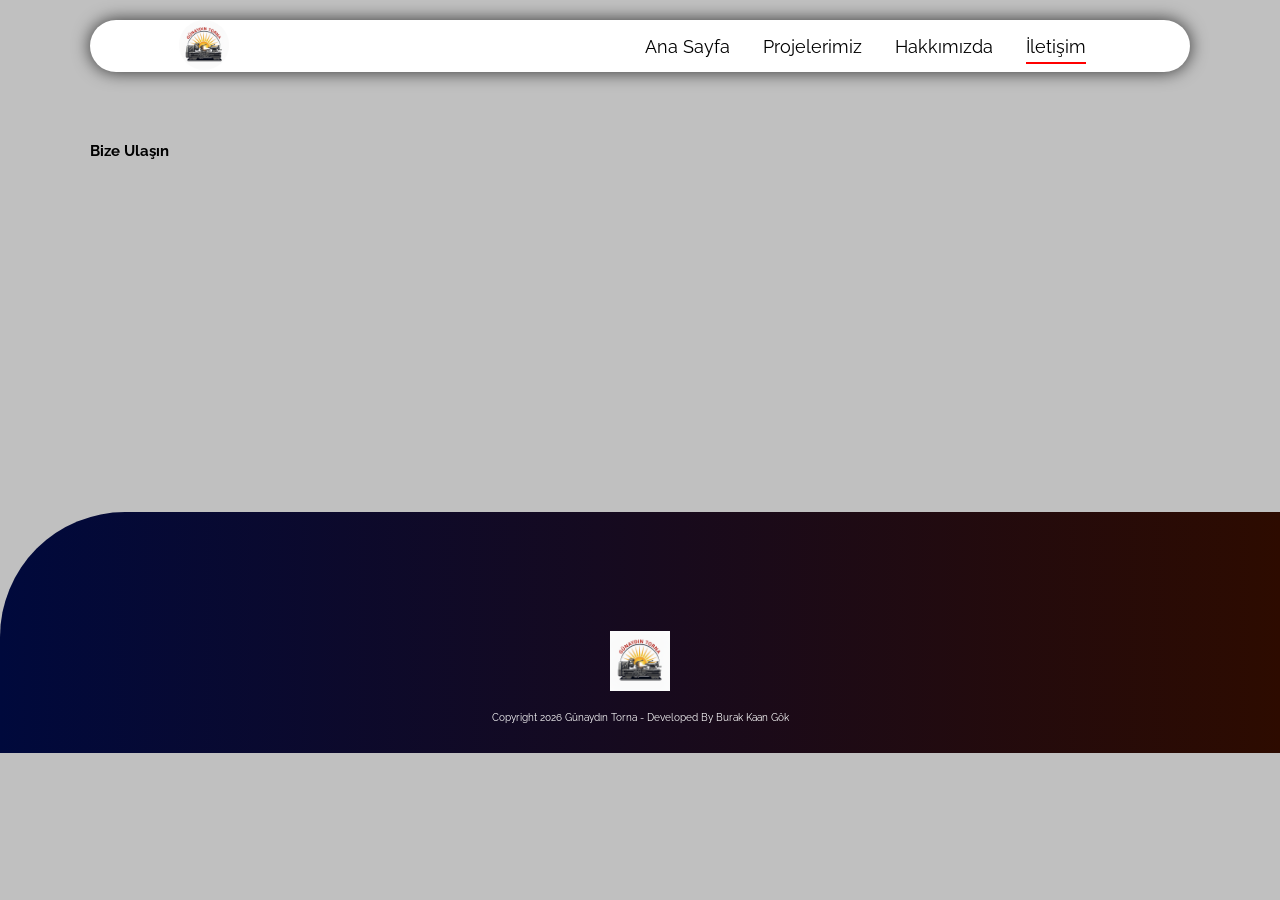
==== contact.html @ 561d941e "Add files via upload" ====
<!doctype html>
<html lang="en">
  <head>
    <meta charset="UTF-8" />
    <meta name="viewport" content="width=device-width, initial-scale=1.0" />
    <title>Günaydın Torna</title>
    <link rel="stylesheet" href="style.css" />
    <!-- Font Awesome CDN (Hamburger ikonu için) -->
    <link
      rel="stylesheet"
      href="https://cdnjs.cloudflare.com/ajax/libs/font-awesome/6.0.0-beta3/css/all.min.css"
    />
  </head>
  <body>
    <header class="header">
      <a href="#" class="logo">
        <img src="imgs/logo.png" alt="logo" />
      </a>
      <nav class="navbar">
        <a href="index.html">Ana Sayfa</a>
        <a href="projects.html">Projelerimiz</a>
        <a href="#">Hakkımızda</a>
        <a href="contact.html" class="active">İletişim</a>
      </nav>
      <div id="menu-btn" class="fas fa-bars"></div>
    </header>
    <section class="contact">
      <h1>Bize Ulaşın</h1>
      <div class="row">
        <iframe
          src="https://www.google.com/maps/embed?pb=!1m14!1m12!1m3!1d196.97529539529575!2d34.57358878130448!3d37.82272653303354!2m3!1f0!2f0!3f0!3m2!1i1024!2i768!4f13.1!5e0!3m2!1str!2str!4v1764296745310!5m2!1str!2str"
          width="300"
          height="300"
          style="border: 0"
          allowfullscreen=""
          loading="lazy"
          referrerpolicy="no-referrer-when-downgrade"
        ></iframe>
      </div>
    </section>
    <footer>
      <div class="footer-content">
        <div class="col footer-logo"><img src="/imgs/logo.png" alt="" /></div>
      </div>
      <div>
        <p>copyright 2026 Günaydın Torna - Developed By Burak Kaan Gök</p>
      </div>
    </footer>
    <script src="script.js"></script>
  </body>
</html>
---- style.css ----
@import url("https://fonts.googleapis.com/css2?family=Raleway:wght@300;400;700;900&display=swap");
:root {
  --primary-color: #072883; /* Ana Mavi renk */
  --secondary-color: #123e1b; /* Ana Yeşil renk */
  --black-color: #000000;
  --white-color: #ffffff;
  --light-bg: #f0f0f0;
}
* {
  font-family: "Raleway", sans-serif;
  margin: 0;
  padding: 0;
  box-sizing: border-box;
  outline: none;
  border: none;
  text-decoration: none;
  text-transform: capitalize; /* Tüm geçişleri yavaşlattık */
  transition: all 0.3s ease; /* bunu videoda kullanacaksın */
}
html {
  font-size: 62.5%;
  overflow-x: hidden;
  scroll-padding-top: 9rem;
  scroll-behavior: smooth;
}
body {
  background: silver;
}
section {
  padding: 5rem 7%;
}
.logo img {
  height: 5rem;
  border-radius: 30rem;
} /* !header start */
.header {
  background-color: white;
  display: flex;
  align-items: center;
  justify-content: space-between;
  padding: 0 7%;
  margin: 2rem 7%;
  border-radius: 30rem;
  box-shadow: 0px 0px 17px rgba(0, 0, 0, 0.75); /* navbarın sayfayı sürüklesek bile aşağıya doğru inmesini sağlar */
  position: sticky;
  top: 0; /* navbarın öncelikli olarak görünmesini sağlar */
  z-index: 1000;
}
.header .navbar a {
  margin: 0 1.5rem;
  font-size: 1.8rem;
  color: black;
  border-bottom: 0.2rem solid transparent;
}
.header .navbar .active,
.header .navbar a:hover {
  border-color: red;
  padding-bottom: 0.5rem;
}
#menu-btn {
  font-size: 2.5rem;
  color: var(--primary-color);
  cursor: pointer;
  display: none; /* Büyük ekranda gizli */
} /* !header end */ /* !home start */
.home {
  min-height: 100vh; /* Arka planı tam ekran yapmak için min-height'ı 100vh'ye çıkarmanız iyi olur. */ /* min-width: 100%; */
  position: relative; /* İçindeki videoyu konumlandırmak için gereklidir */
  overflow: hidden; /* Video konteyner dışına taşarsa gizler */ /* background: url(./imgs/fixed_video.mp4); */
  background-size: cover;
  background-position: center;
  margin-top: -14.31rem;
  display: flex;
  align-items: center;
}
.home-video {
  position: absolute; /* .home div'ine göre konumlanır */
  top: 0;
  left: 0;
  width: 100%;
  height: 100%;
  object-position: center;
  z-index: -1; /* Videoyu diğer içeriğin arkasına gönderir */
  object-fit: cover; /* düzenlenebilir */
}
.home .content {
  max-width: 60rem;
  margin-left: 10%;
  z-index: 1;
  text-align: left;
}
.home .content h3 {
  font-size: 7rem;
  color: white;
  text-shadow: 3px 3px 6px rgba(0, 0, 0, 0.8);
  margin-bottom: 1.5rem;
  font-weight: 900;
}
.home .content p {
  font-size: 2.5rem;
  font-weight: 400;
  line-height: 1.8;
  padding: 1rem 0;
  color: #c9c9c9;
  text-shadow: 2px 2px 4px rgba(0, 0, 0, 0.6);
  margin-bottom: 2rem;
}
.home .content .btn {
  display: inline-block;
  padding: 1.2rem 3rem;
  font-size: 1.8rem;
  color: var(--white-color);
  background: var(--primary-color);
  border-radius: 0.5rem;
  box-shadow: 0 0 10px rgba(0, 0, 0, 0.5);
  font-weight: 600;
  text-transform: none;
  transition: background 0.3s ease;
}
.home .content .btn:hover {
  background: red;
  letter-spacing: 0.1rem;
} /* service section */
.service-section {
  /* display: block varsayılan değerdir ancak emin olmak için belirtilebilir */ /* font-size: 7rem; */ /* display: block; */ /* position: relative; */ /* overflow: hidden; */
  padding: 8rem 0; /* İçindeki .service-box'ları yatayda (sayfanın merkezine) hizalar */ /* text-align: center; */
  background-color: silver;
}
.service-section h3 {
  font-size: 4rem;
  color: black;
  margin-bottom: 3rem;
  text-align: center;
  margin-bottom: 5rem;
  font-weight: 700; /* text-transform: uppercase; */
}
.combined-service {
  display: flex;
  flex-direction: row;
  flex-wrap: wrap;
  align-items: stretch;
  justify-content: center;
  max-width: 1100px;
  margin: 60px auto;
  background-color: white;
  border-radius: 12px;
  border: 3px solid var(--primary-color);
  box-shadow: 0 12px 30px rgba(0, 0, 0, 0.4);
  overflow: hidden; /* Animasyon Başlangıç Ayarları */
  opacity: 0;
  transform: translateX(-100%); /* Varsayılan: Soldan gelmek için solda gizli */
  transition: all 1s cubic-bezier(0.25, 0.46, 0.45, 0.94); /* Yumuşak ve profesyonel bir geçiş */
} /* TERS SIRA (Sağdan Gelenler) Animasyon Başlangıcı */
.combined-service.reverse {
  flex-direction: row-reverse;
  transform: translateX(100%); /* Sağdan gelmek için sağda gizli */
} /* GÖRÜNÜR DURUM */
.combined-service.show {
  transform: translateX(0); /* Normal pozisyonuna geri döner */
  opacity: 1; /* Görünür hale gelir */
} /* --- İÇ KUTU STİLLERİ --- */ /* Açıklama Kutusu Stili */
.service-description-box {
  flex: 1 1 50%;
  display: flex;
  align-items: center;
  padding: 30px;
  min-height: 350px;
  background-color: #f8f8f8;
  text-align: left;
}
.service-description-box p {
  font-size: 1.8rem;
  line-height: 1.7;
  color: #333;
  text-transform: none;
  font-weight: 400;
}
.service-description-box p strong {
  color: var(--primary-color);
  font-size: 2rem;
  display: block;
  margin-bottom: 0.5rem;
} /* 2. Servis Kutuları (.service-box) Ayarları */
.service-box {
  flex: 1 1 50%;
  position: relative;
  overflow: hidden;
  height: 350px;
  margin: 0;
}
.service-box img {
  width: 100%;
  height: 100%; /* İstenen gereksinim: Width/Height ne olursa olsun fotoların tam görünmesi */ /* object-fit: cover, en boy oranını koruyarak kutuyu tamamen doldurur (kırpma olabilir) */ /* object-fit: contain, tüm resmi gösterir, ancak boşluk kalabilir. */ /* Kullanıcının orijinal kodu 'contain' içerdiği için ve "tam görünmesini sağla" talebi, cover (bütün kutuyu kapla) veya contain (bütün resmi göster) arasında bir seçim gerektirir. Burada en iyi görünüm için genellikle **cover** kullanılır. */
  object-fit: cover;
  display: block;
} /* .service-box:nth-of-type(even) { transform: translateX(-400%); } */
.combined-service.reverse .service-box {
  order: 1;
}
.service-box.show {
  transform: translateX(0);
}
.service-text-overlay {
  /* Konumlandırma: Kapsayıcısı olan .service-box'a göre ayarlanır (ÇOK ÖNEMLİ) */
  position: absolute;
  top: 0;
  left: 0;
  width: 100%;
  height: 100%;
  display: flex;
  justify-content: center;
  align-items: center;
  color: var(--white-color);
  font-size: 2.8rem;
  font-weight: 700;
  text-align: center;
  text-transform: uppercase;
  background-color: rgba(0, 0, 0, 0.6);
  text-shadow: 2px 2px 4px #000;
  transition: background-color 0.3s ease;
} /* service section */ /* !home end */
.service-box:hover .service-text-overlay {
  background-color: rgba(0, 0, 0, 0.3);
} /* --- Responsive Tasarım (Medya Sorguları) --- */
@media (max-width: 900px) {
  #menu-btn {
    display: inline-block;
  }
  .header .navbar {
    display: none;
  }
  .header {
    justify-content: space-between;
    padding: 1.5rem 5%;
    margin: 1rem 5%;
  }
}
@media (max-width: 768px) {
  html {
    font-size: 55%;
  } /* Mobil menü açılır kapanır görünüm */
  .combined-service,
  .combined-service.reverse {
    flex-direction: column !important;
    padding: 0;
    margin: 30px auto;
    max-width: 90%;

    /* Mobil: Animasyonu yukarıdan gelmeye çevirdik */
    transform: translateY(50px) !important;
    opacity: 0;
    transition: opacity 0.6s ease, transform 0.6s ease;
  }
  /* Mobil: Açıklama daima Görselin altında (order 2) kalır. */
  .combined-service > .service-description-box,
  .combined-service.reverse > .service-description-box {
    order: 2;
  }
  /* Mobil: Görsel daima Açıklamanın üstünde (order 1) kalır. */
  .combined-service > .service-box,
  .combined-service.reverse > .service-box {
    order: 1;
    height: 250px;
  }
  .header .navbar {
    display: block;
    position: absolute;
    top: 100%;
    left: 0;
    right: 0;
    background: var(--white-color);
    border-top: 0.1rem solid rgba(0, 0, 0, 0.1);
    clip-path: polygon(0 0, 100% 0, 100% 0, 0 0);
    transition: clip-path 0.4s ease;
    z-index: 999;
  }
  .header .navbar.active {
    clip-path: polygon(0 0, 100% 0, 100% 100%, 0% 100%);
  }
  .header .navbar a {
    display: block;
    margin: 0;
    padding: 1.5rem;
    font-size: 2rem;
    border-bottom: 0.1rem solid var(--light-bg);
    text-align: center;
  }
  .header .navbar a:hover {
    background: var(--light-bg);
  } /* Hizmet Kutuları Mobil Düzen */
  .combined-service {
    /* Mobil cihazlarda 'flex-direction: column' olarak ayarlanır */
    flex-direction: column;
    padding: 0;
    margin: 30px auto;
    max-width: 90%; /* Animasyonu yukarıdan gelmeye çevirdik */
    transform: translateY(50px) !important;
    opacity: 0;
    transition: opacity 0.6s ease, transform 0.6s ease;
  }
  .combined-service.show {
    transform: translateY(0) !important;
    opacity: 1;
  } /* *** DÜZENLEME BAŞLANGIÇ *** Bu bloktaki 'order' ve 'flex-direction: column' kurallarını siliyoruz. Bu sayede: 1. '.combined-service' (Normal): flex-direction: column (Resim üstte, Açıklama altta) 2. '.combined-service.reverse' (Ters): flex-direction: column-reverse (Açıklama üstte, Resim altta) Mobil cihazlarda alternatif düzen korunmuş olur. */
  .combined-service.reverse {
    flex-direction: column-reverse; /* Ters Sırada Açıklama üste, Resim alta gelir */
  }
  .service-box {
    height: 250px;
  } /* *** DÜZENLEME BİTİŞİ *** */
  .home .content {
    margin-left: 5%;
  }
  .home .content h3 {
    font-size: 5rem;
  }
}
@media (max-width: 500px) {
  html {
    font-size: 50%;
  }
  .home .content {
    text-align: center;
    margin: 0 auto;
  }
  .home .content h3 {
    font-size: 4rem;
  }
  .service-section {
    padding: 5rem 0;
  }
}
/* footer start */
footer {
  background: linear-gradient(to right, #00093c, #2d0b00);
  width: 100%;
  color: white;
  position: absolute;
  padding: 100px 0 30px;
  border-top-left-radius: 125px;
}
.footer-logo img {
  width: 60px;
  height: 60px;
}
.footer-content {
  display: flex; /* Flexbox'u etkinleştir */
  justify-content: center; /* İçindeki tüm sütunları/elementleri yatayda ortala */
  align-items: center; /* İçindeki tüm sütunları/elementleri dikeyde ortala */
  min-height: 100px; /* İçeriğin ortalanabilmesi için gerekli minimum yükseklik */
}
footer p {
  text-align: center;
}
/* footer end */
/* projects main start */
/* .project-container {
  margin-top: 100px;
} */

.container {
  display: flex;
  width: 90vw;
  margin: 0 auto;
}

.panel {
  background-size: cover;
  object-fit: fill;
  background-position: center;
  background-repeat: no-repeat;
  height: 80vh;
  border-radius: 50px;
  color: #fff;
  cursor: pointer;
  flex: 0.5;
  margin: 10px;
  position: relative;
  transition: all 700ms ease-in;
}

.panel.active {
  flex: 5;
}

/* @media (max-width: 480px) {
  .container {
    width: 100vw;
  }

  .panel:nth-of-type(4),
  .panel:nth-of-type(5) {
    display: none;
  }
} */
/* projects main end */
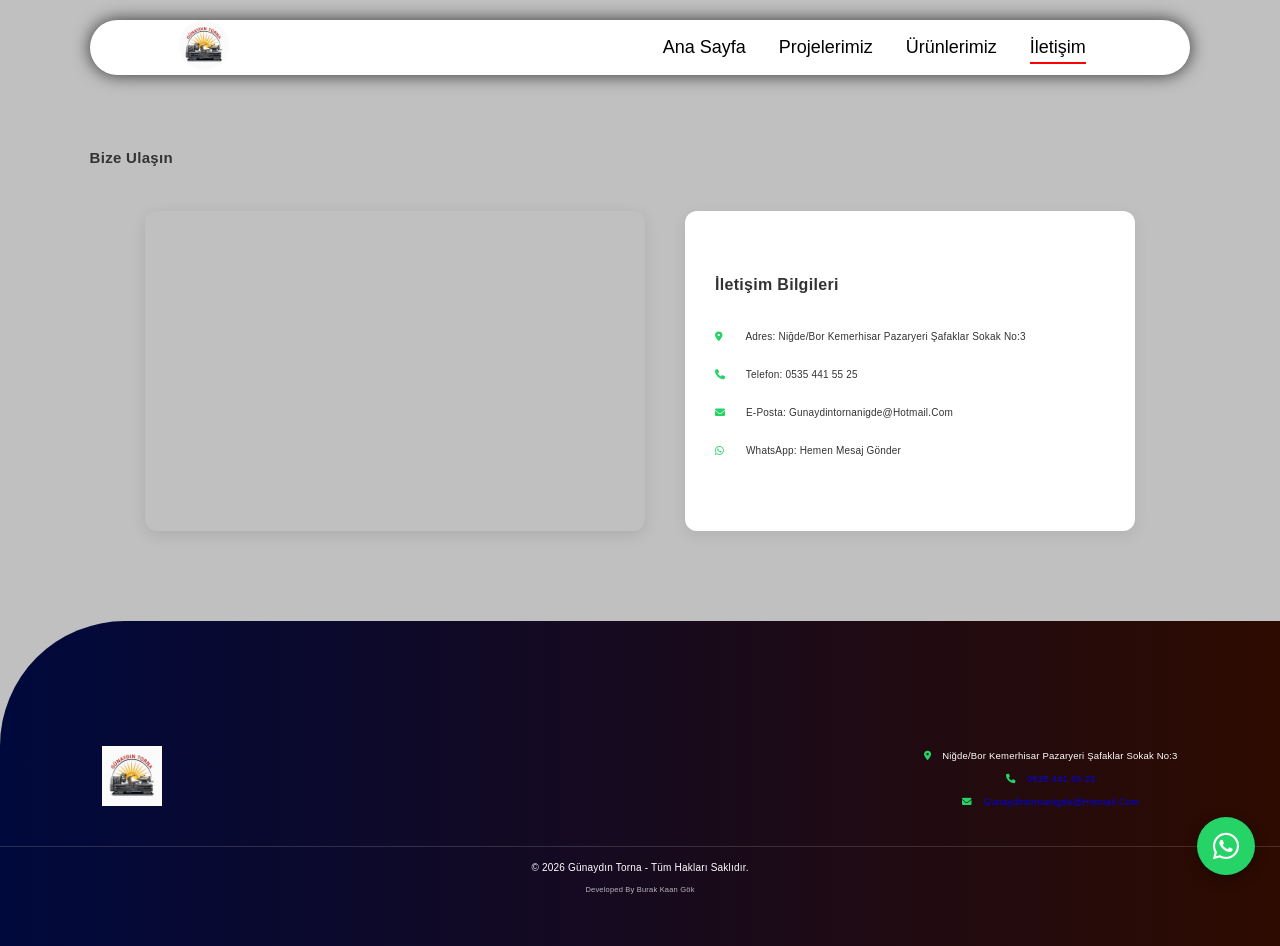
==== commit 8ac06c9b: "Ürünler sayfası eklendi, görseller klasörlere organize edildi, WhatsApp entegrasyonu, responsive tas" ====
--- a/contact.html
+++ b/contact.html
@@ -1,51 +1,89 @@
-<!doctype html>
-<html lang="en">
-  <head>
-    <meta charset="UTF-8" />
-    <meta name="viewport" content="width=device-width, initial-scale=1.0" />
-    <title>Günaydın Torna</title>
-    <link rel="stylesheet" href="style.css" />
-    <!-- Font Awesome CDN (Hamburger ikonu için) -->
-    <link
-      rel="stylesheet"
-      href="https://cdnjs.cloudflare.com/ajax/libs/font-awesome/6.0.0-beta3/css/all.min.css"
-    />
-  </head>
-  <body>
-    <header class="header">
-      <a href="#" class="logo">
-        <img src="imgs/logo.png" alt="logo" />
-      </a>
-      <nav class="navbar">
-        <a href="index.html">Ana Sayfa</a>
-        <a href="projects.html">Projelerimiz</a>
-        <a href="#">Hakkımızda</a>
-        <a href="contact.html" class="active">İletişim</a>
-      </nav>
-      <div id="menu-btn" class="fas fa-bars"></div>
-    </header>
-    <section class="contact">
-      <h1>Bize Ulaşın</h1>
-      <div class="row">
-        <iframe
-          src="https://www.google.com/maps/embed?pb=!1m14!1m12!1m3!1d196.97529539529575!2d34.57358878130448!3d37.82272653303354!2m3!1f0!2f0!3f0!3m2!1i1024!2i768!4f13.1!5e0!3m2!1str!2str!4v1764296745310!5m2!1str!2str"
-          width="300"
-          height="300"
-          style="border: 0"
-          allowfullscreen=""
-          loading="lazy"
-          referrerpolicy="no-referrer-when-downgrade"
-        ></iframe>
-      </div>
-    </section>
-    <footer>
-      <div class="footer-content">
-        <div class="col footer-logo"><img src="/imgs/logo.png" alt="" /></div>
-      </div>
-      <div>
-        <p>copyright 2026 Günaydın Torna - Developed By Burak Kaan Gök</p>
-      </div>
-    </footer>
-    <script src="script.js"></script>
-  </body>
-</html>
+<!doctype html>
+<html lang="en">
+  <head>
+    <meta charset="UTF-8" />
+    <meta name="viewport" content="width=device-width, initial-scale=1.0" />
+    <title>Günaydın Torna</title>
+    <link rel="stylesheet" href="style.css" />
+    <link rel="stylesheet" href="extra-style.css" />
+    <!-- Font Awesome CDN (Hamburger ikonu için) -->
+    <link
+      rel="stylesheet"
+      href="https://cdnjs.cloudflare.com/ajax/libs/font-awesome/6.0.0-beta3/css/all.min.css"
+    />
+  </head>
+  <body>
+    <header class="header">
+      <a href="#" class="logo">
+        <img src="imgs/logo.png" alt="logo" />
+      </a>
+      <nav class="navbar">
+        <a href="index.html">Ana Sayfa</a>
+        <a href="projects.html">Projelerimiz</a>
+        <a href="products.html">Ürünlerimiz</a>
+        <a href="contact.html" class="active">İletişim</a>
+      </nav>
+      <div id="menu-btn" class="fas fa-bars"></div>
+    </header>
+
+    <section class="contact">
+      <h1>Bize Ulaşın</h1>
+      <div class="row">
+        <iframe
+          src="https://www.google.com/maps/embed?pb=!1m14!1m12!1m3!1d196.97529539529575!2d34.57358878130448!3d37.82272653303354!2m3!1f0!2f0!3f0!3m2!1i1024!2i768!4f13.1!5e0!3m2!1str!2str!4v1764296745310!5m2!1str!2str"
+          style="border: 0"
+          allowfullscreen=""
+          loading="lazy"
+          referrerpolicy="no-referrer-when-downgrade"
+        ></iframe>
+        <div>
+          <h2>İletişim Bilgileri</h2>
+          <p>
+            <i class="fas fa-map-marker-alt"></i>
+            Adres: Niğde/Bor Kemerhisar Pazaryeri Şafaklar Sokak No:3
+          </p>
+          <p>
+            <i class="fas fa-phone"></i>
+            Telefon: <a href="tel:+905354415525">0535 441 55 25</a>
+          </p>
+          <p>
+            <i class="fas fa-envelope"></i>
+            E-posta: <a href="mailto:gunaydintornanigde@hotmail.com">gunaydintornanigde@hotmail.com</a>
+          </p>
+          <p>
+            <i class="fab fa-whatsapp"></i>
+            WhatsApp: <a href="https://wa.me/905354415525" target="_blank" rel="noopener">Hemen Mesaj Gönder</a>
+          </p>
+        </div>
+      </div>
+    </section>
+
+    <footer>
+      <div class="footer-content">
+        <div class="col footer-logo"><img src="imgs/logo.png" alt="" /></div>
+        <div class="col footer-info">
+          <p><i class="fas fa-map-marker-alt"></i> Niğde/Bor Kemerhisar Pazaryeri Şafaklar Sokak No:3</p>
+          <p><i class="fas fa-phone"></i> <a href="tel:+905354415525">0535 441 55 25</a></p>
+          <p><i class="fas fa-envelope"></i> <a href="mailto:gunaydintornanigde@hotmail.com">gunaydintornanigde@hotmail.com</a></p>
+        </div>
+      </div>
+      <div class="footer-bottom">
+        <p>&copy; 2026 Günaydın Torna - Tüm hakları saklıdır.</p>
+        <p class="dev-credit">Developed By Burak Kaan Gök</p>
+      </div>
+    </footer>
+
+    <!-- WhatsApp yüzen buton -->
+    <a
+      href="https://wa.me/905354415525"
+      target="_blank"
+      rel="noopener"
+      class="whatsapp-float"
+      aria-label="WhatsApp ile iletişime geç"
+    >
+      <i class="fab fa-whatsapp"></i>
+    </a>
+
+    <script src="script.js"></script>
+  </body>
+</html>
--- a/style.css
+++ b/style.css
@@ -394,3 +394,315 @@
   }
 } */
 /* projects main end */
+/* ===== Manuel Proje Listesi ===== */
+.project-list-wrapper {
+  padding: 60px 8%;
+  background: #f8f8f8;
+}
+
+.section-title {
+  text-align: center;
+  font-size: 2.2rem;
+  margin-bottom: 40px;
+}
+
+.project-list {
+  display: grid;
+  grid-template-columns: repeat(auto-fit, minmax(280px, 1fr));
+  gap: 30px;
+}
+
+.project-item {
+  background: #fff;
+  border-radius: 10px;
+  overflow: hidden;
+  box-shadow: 0 2px 10px rgba(0, 0, 0, 0.08);
+  transition: transform 0.3s;
+}
+
+.project-item:hover {
+  transform: translateY(-5px);
+}
+
+.project-item img {
+  width: 100%;
+  height: 220px;
+  object-fit: cover;
+  display: block;
+}
+
+.project-info {
+  padding: 20px;
+}
+
+.project-info h3 {
+  margin-bottom: 10px;
+  font-size: 1.3rem;
+  color: #222;
+}
+
+.project-info p {
+  color: #555;
+  line-height: 1.6;
+}
+/* =====================================================
+   GÜNAYDIN TORNA - EK STİL DOSYASI
+   Bu dosya style.css'i BOZMAZ, üzerine ekleme yapar.
+   Her HTML dosyasının <head> kısmında style.css'ten SONRA
+   bu dosyayı ekle:
+   <link rel="stylesheet" href="extra-style.css" />
+===================================================== */
+
+/* ----- 1) DAHA OKUNAKLI FONT ----- */
+/* Google Fonts importu (Poppins - temiz ve okunaklı) */
+@import url('https://fonts.googleapis.com/css2?family=Poppins:wght@300;400;500;600;700&display=swap');
+
+body,
+h1, h2, h3, h4, h5, h6,
+p, a, button, input, textarea, li {
+  font-family: 'Poppins', 'Segoe UI', Arial, sans-serif !important;
+}
+
+body {
+  line-height: 1.7;
+  color: #333;
+}
+
+p {
+  line-height: 1.8;
+  letter-spacing: 0.2px;
+}
+
+h1, h2, h3 {
+  letter-spacing: 0.3px;
+}
+
+/* ----- 2) WHATSAPP YÜZEN BUTON (sabit, scroll ile hareket etmez, hep görünür) ----- */
+.whatsapp-float {
+  position: fixed;
+  bottom: 25px;
+  right: 25px;
+  background-color: #25d366;
+  color: #fff;
+  width: 58px;
+  height: 58px;
+  border-radius: 50%;
+  display: flex;
+  align-items: center;
+  justify-content: center;
+  font-size: 30px;
+  box-shadow: 0 4px 14px rgba(0, 0, 0, 0.3);
+  z-index: 9999;
+  text-decoration: none;
+  transition: transform 0.2s ease, box-shadow 0.2s ease;
+}
+
+.whatsapp-float:hover {
+  transform: scale(1.08);
+  box-shadow: 0 6px 18px rgba(0, 0, 0, 0.35);
+  color: #fff;
+}
+
+.whatsapp-float i {
+  pointer-events: none;
+}
+
+/* ----- 3) FOOTER DÜZENİ ----- */
+.footer-content {
+  display: flex;
+  flex-wrap: wrap;
+  justify-content: space-between;
+  align-items: center;
+  gap: 20px;
+  padding: 20px 8%;
+}
+
+.footer-info p {
+  margin: 6px 0;
+  font-size: 0.95rem;
+}
+
+.footer-info i {
+  margin-right: 8px;
+  color: #25d366;
+}
+
+.footer-bottom {
+  text-align: center;
+  padding: 12px 4% 20px;
+  border-top: 1px solid rgba(255, 255, 255, 0.15);
+  margin-top: 10px;
+}
+
+.footer-bottom .dev-credit {
+  font-size: 0.75rem;
+  opacity: 0.7;
+  margin-top: 6px;
+}
+
+/* ----- 4) İLETİŞİM SAYFASI HİZALAMA ----- */
+.contact .row {
+  display: flex;
+  flex-wrap: wrap;
+  align-items: stretch;
+  justify-content: center;
+  gap: 40px;
+  max-width: 1100px;
+  margin: 40px auto;
+  padding: 0 5%;
+}
+
+.contact .row iframe {
+  flex: 1 1 400px;
+  width: 100%;
+  min-height: 320px;
+  border-radius: 12px;
+  box-shadow: 0 4px 15px rgba(0, 0, 0, 0.1);
+}
+
+.contact .row > div:not(iframe) {
+  flex: 1 1 350px;
+  display: flex;
+  flex-direction: column;
+  justify-content: center;
+  background: #fff;
+  padding: 30px;
+  border-radius: 12px;
+  box-shadow: 0 4px 15px rgba(0, 0, 0, 0.08);
+}
+
+.contact .row h2 {
+  margin-bottom: 20px;
+  font-size: 1.6rem;
+}
+
+.contact .row p {
+  margin: 10px 0;
+  font-size: 1rem;
+}
+
+.contact .row p i {
+  width: 22px;
+  color: #25d366;
+  margin-right: 6px;
+}
+
+.contact .row p a {
+  color: inherit;
+  text-decoration: none;
+}
+
+.contact .row p a:hover {
+  color: #25d366;
+}
+
+/* =====================================================
+   5) RESPONSIVE (MOBİL UYUM)
+===================================================== */
+
+/* Tabletler */
+@media (max-width: 991px) {
+  .header {
+    padding: 15px 4%;
+  }
+
+  .navbar a {
+    font-size: 15px;
+    margin-left: 18px;
+  }
+
+  .service-section h3,
+  .section-title {
+    font-size: 1.8rem;
+  }
+}
+
+/* Telefonlar / hamburger menü aktif alan */
+@media (max-width: 768px) {
+  .navbar {
+    position: fixed;
+    top: 0;
+    right: -100%;
+    height: 100vh;
+    width: 70%;
+    max-width: 300px;
+    background: #fff;
+    flex-direction: column;
+    align-items: flex-start;
+    justify-content: flex-start;
+    padding: 90px 30px;
+    gap: 20px;
+    box-shadow: -4px 0 20px rgba(0, 0, 0, 0.15);
+    transition: right 0.3s ease;
+    z-index: 1000;
+  }
+
+  .navbar.active {
+    right: 0;
+  }
+
+  #menu-btn {
+    display: inline-block;
+    font-size: 24px;
+    cursor: pointer;
+    z-index: 1001;
+  }
+
+  .combined-service {
+    flex-direction: column !important;
+  }
+
+  .service-box,
+  .service-description-box {
+    width: 100%;
+  }
+
+  .project-list {
+    grid-template-columns: 1fr !important;
+  }
+
+  .contact .row {
+    flex-direction: column;
+    align-items: center;
+  }
+
+  .contact .row iframe {
+    min-height: 260px;
+  }
+
+  .footer-content {
+    flex-direction: column;
+    text-align: center;
+  }
+
+  .whatsapp-float {
+    width: 52px;
+    height: 52px;
+    font-size: 26px;
+    bottom: 18px;
+    right: 18px;
+  }
+}
+
+/* Küçük telefonlar */
+@media (max-width: 480px) {
+  .content h3 {
+    font-size: 1.6rem;
+  }
+
+  .content p {
+    font-size: 0.95rem;
+  }
+
+  .section-title {
+    font-size: 1.5rem;
+  }
+
+  .project-info h3 {
+    font-size: 1.1rem;
+  }
+
+  .footer-info p {
+    font-size: 0.85rem;
+  }
+}
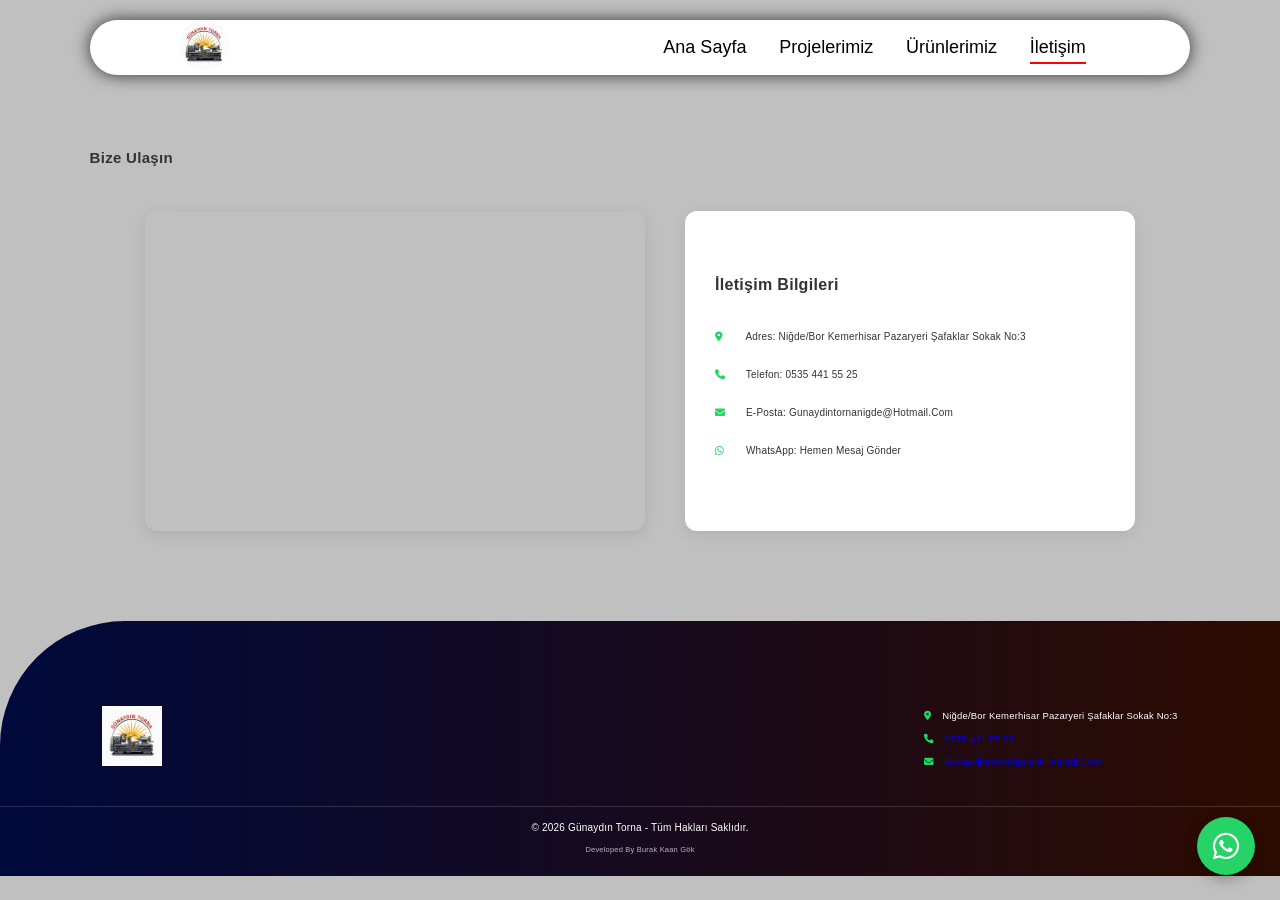
==== commit cff2b953: "Ürün sayfası, WhatsApp entegrasyonu, SEO ve CSS düzeltmeleri" ====
--- a/contact.html
+++ b/contact.html
@@ -1,11 +1,19 @@
 <!doctype html>
-<html lang="en">
+<html lang="tr">
   <head>
     <meta charset="UTF-8" />
     <meta name="viewport" content="width=device-width, initial-scale=1.0" />
-    <title>Günaydın Torna</title>
+    <title>İletişim | Niğde/Bor Torna Atölyesi - Günaydın Torna</title>
+    <meta
+      name="description"
+      content="Günaydın Torna iletişim: Niğde/Bor Kemerhisar Pazaryeri Şafaklar Sokak No:3. Telefon: 0535 441 55 25. WhatsApp'tan hemen mesaj gönderin."
+    />
+    <meta
+      name="keywords"
+      content="Niğde torna iletişim, Bor Kemerhisar torna, Niğde torna telefon"
+    />
+    <link rel="canonical" href="https://www.gunaydintorna.com/contact.html" />
     <link rel="stylesheet" href="style.css" />
-    <link rel="stylesheet" href="extra-style.css" />
     <!-- Font Awesome CDN (Hamburger ikonu için) -->
     <link
       rel="stylesheet"
--- a/style.css
+++ b/style.css
@@ -1,708 +1,595 @@
-@import url("https://fonts.googleapis.com/css2?family=Raleway:wght@300;400;700;900&display=swap");
-:root {
-  --primary-color: #072883; /* Ana Mavi renk */
-  --secondary-color: #123e1b; /* Ana Yeşil renk */
-  --black-color: #000000;
-  --white-color: #ffffff;
-  --light-bg: #f0f0f0;
-}
-* {
-  font-family: "Raleway", sans-serif;
-  margin: 0;
-  padding: 0;
-  box-sizing: border-box;
-  outline: none;
-  border: none;
-  text-decoration: none;
-  text-transform: capitalize; /* Tüm geçişleri yavaşlattık */
-  transition: all 0.3s ease; /* bunu videoda kullanacaksın */
-}
-html {
-  font-size: 62.5%;
-  overflow-x: hidden;
-  scroll-padding-top: 9rem;
-  scroll-behavior: smooth;
-}
-body {
-  background: silver;
-}
-section {
-  padding: 5rem 7%;
-}
-.logo img {
-  height: 5rem;
-  border-radius: 30rem;
-} /* !header start */
-.header {
-  background-color: white;
-  display: flex;
-  align-items: center;
-  justify-content: space-between;
-  padding: 0 7%;
-  margin: 2rem 7%;
-  border-radius: 30rem;
-  box-shadow: 0px 0px 17px rgba(0, 0, 0, 0.75); /* navbarın sayfayı sürüklesek bile aşağıya doğru inmesini sağlar */
-  position: sticky;
-  top: 0; /* navbarın öncelikli olarak görünmesini sağlar */
-  z-index: 1000;
-}
-.header .navbar a {
-  margin: 0 1.5rem;
-  font-size: 1.8rem;
-  color: black;
-  border-bottom: 0.2rem solid transparent;
-}
-.header .navbar .active,
-.header .navbar a:hover {
-  border-color: red;
-  padding-bottom: 0.5rem;
-}
-#menu-btn {
-  font-size: 2.5rem;
-  color: var(--primary-color);
-  cursor: pointer;
-  display: none; /* Büyük ekranda gizli */
-} /* !header end */ /* !home start */
-.home {
-  min-height: 100vh; /* Arka planı tam ekran yapmak için min-height'ı 100vh'ye çıkarmanız iyi olur. */ /* min-width: 100%; */
-  position: relative; /* İçindeki videoyu konumlandırmak için gereklidir */
-  overflow: hidden; /* Video konteyner dışına taşarsa gizler */ /* background: url(./imgs/fixed_video.mp4); */
-  background-size: cover;
-  background-position: center;
-  margin-top: -14.31rem;
-  display: flex;
-  align-items: center;
-}
-.home-video {
-  position: absolute; /* .home div'ine göre konumlanır */
-  top: 0;
-  left: 0;
-  width: 100%;
-  height: 100%;
-  object-position: center;
-  z-index: -1; /* Videoyu diğer içeriğin arkasına gönderir */
-  object-fit: cover; /* düzenlenebilir */
-}
-.home .content {
-  max-width: 60rem;
-  margin-left: 10%;
-  z-index: 1;
-  text-align: left;
-}
-.home .content h3 {
-  font-size: 7rem;
-  color: white;
-  text-shadow: 3px 3px 6px rgba(0, 0, 0, 0.8);
-  margin-bottom: 1.5rem;
-  font-weight: 900;
-}
-.home .content p {
-  font-size: 2.5rem;
-  font-weight: 400;
-  line-height: 1.8;
-  padding: 1rem 0;
-  color: #c9c9c9;
-  text-shadow: 2px 2px 4px rgba(0, 0, 0, 0.6);
-  margin-bottom: 2rem;
-}
-.home .content .btn {
-  display: inline-block;
-  padding: 1.2rem 3rem;
-  font-size: 1.8rem;
-  color: var(--white-color);
-  background: var(--primary-color);
-  border-radius: 0.5rem;
-  box-shadow: 0 0 10px rgba(0, 0, 0, 0.5);
-  font-weight: 600;
-  text-transform: none;
-  transition: background 0.3s ease;
-}
-.home .content .btn:hover {
-  background: red;
-  letter-spacing: 0.1rem;
-} /* service section */
-.service-section {
-  /* display: block varsayılan değerdir ancak emin olmak için belirtilebilir */ /* font-size: 7rem; */ /* display: block; */ /* position: relative; */ /* overflow: hidden; */
-  padding: 8rem 0; /* İçindeki .service-box'ları yatayda (sayfanın merkezine) hizalar */ /* text-align: center; */
-  background-color: silver;
-}
-.service-section h3 {
-  font-size: 4rem;
-  color: black;
-  margin-bottom: 3rem;
-  text-align: center;
-  margin-bottom: 5rem;
-  font-weight: 700; /* text-transform: uppercase; */
-}
-.combined-service {
-  display: flex;
-  flex-direction: row;
-  flex-wrap: wrap;
-  align-items: stretch;
-  justify-content: center;
-  max-width: 1100px;
-  margin: 60px auto;
-  background-color: white;
-  border-radius: 12px;
-  border: 3px solid var(--primary-color);
-  box-shadow: 0 12px 30px rgba(0, 0, 0, 0.4);
-  overflow: hidden; /* Animasyon Başlangıç Ayarları */
-  opacity: 0;
-  transform: translateX(-100%); /* Varsayılan: Soldan gelmek için solda gizli */
-  transition: all 1s cubic-bezier(0.25, 0.46, 0.45, 0.94); /* Yumuşak ve profesyonel bir geçiş */
-} /* TERS SIRA (Sağdan Gelenler) Animasyon Başlangıcı */
-.combined-service.reverse {
-  flex-direction: row-reverse;
-  transform: translateX(100%); /* Sağdan gelmek için sağda gizli */
-} /* GÖRÜNÜR DURUM */
-.combined-service.show {
-  transform: translateX(0); /* Normal pozisyonuna geri döner */
-  opacity: 1; /* Görünür hale gelir */
-} /* --- İÇ KUTU STİLLERİ --- */ /* Açıklama Kutusu Stili */
-.service-description-box {
-  flex: 1 1 50%;
-  display: flex;
-  align-items: center;
-  padding: 30px;
-  min-height: 350px;
-  background-color: #f8f8f8;
-  text-align: left;
-}
-.service-description-box p {
-  font-size: 1.8rem;
-  line-height: 1.7;
-  color: #333;
-  text-transform: none;
-  font-weight: 400;
-}
-.service-description-box p strong {
-  color: var(--primary-color);
-  font-size: 2rem;
-  display: block;
-  margin-bottom: 0.5rem;
-} /* 2. Servis Kutuları (.service-box) Ayarları */
-.service-box {
-  flex: 1 1 50%;
-  position: relative;
-  overflow: hidden;
-  height: 350px;
-  margin: 0;
-}
-.service-box img {
-  width: 100%;
-  height: 100%; /* İstenen gereksinim: Width/Height ne olursa olsun fotoların tam görünmesi */ /* object-fit: cover, en boy oranını koruyarak kutuyu tamamen doldurur (kırpma olabilir) */ /* object-fit: contain, tüm resmi gösterir, ancak boşluk kalabilir. */ /* Kullanıcının orijinal kodu 'contain' içerdiği için ve "tam görünmesini sağla" talebi, cover (bütün kutuyu kapla) veya contain (bütün resmi göster) arasında bir seçim gerektirir. Burada en iyi görünüm için genellikle **cover** kullanılır. */
-  object-fit: cover;
-  display: block;
-} /* .service-box:nth-of-type(even) { transform: translateX(-400%); } */
-.combined-service.reverse .service-box {
-  order: 1;
-}
-.service-box.show {
-  transform: translateX(0);
-}
-.service-text-overlay {
-  /* Konumlandırma: Kapsayıcısı olan .service-box'a göre ayarlanır (ÇOK ÖNEMLİ) */
-  position: absolute;
-  top: 0;
-  left: 0;
-  width: 100%;
-  height: 100%;
-  display: flex;
-  justify-content: center;
-  align-items: center;
-  color: var(--white-color);
-  font-size: 2.8rem;
-  font-weight: 700;
-  text-align: center;
-  text-transform: uppercase;
-  background-color: rgba(0, 0, 0, 0.6);
-  text-shadow: 2px 2px 4px #000;
-  transition: background-color 0.3s ease;
-} /* service section */ /* !home end */
-.service-box:hover .service-text-overlay {
-  background-color: rgba(0, 0, 0, 0.3);
-} /* --- Responsive Tasarım (Medya Sorguları) --- */
-@media (max-width: 900px) {
-  #menu-btn {
-    display: inline-block;
-  }
-  .header .navbar {
-    display: none;
-  }
-  .header {
-    justify-content: space-between;
-    padding: 1.5rem 5%;
-    margin: 1rem 5%;
-  }
-}
-@media (max-width: 768px) {
-  html {
-    font-size: 55%;
-  } /* Mobil menü açılır kapanır görünüm */
-  .combined-service,
-  .combined-service.reverse {
-    flex-direction: column !important;
-    padding: 0;
-    margin: 30px auto;
-    max-width: 90%;
-
-    /* Mobil: Animasyonu yukarıdan gelmeye çevirdik */
-    transform: translateY(50px) !important;
-    opacity: 0;
-    transition: opacity 0.6s ease, transform 0.6s ease;
-  }
-  /* Mobil: Açıklama daima Görselin altında (order 2) kalır. */
-  .combined-service > .service-description-box,
-  .combined-service.reverse > .service-description-box {
-    order: 2;
-  }
-  /* Mobil: Görsel daima Açıklamanın üstünde (order 1) kalır. */
-  .combined-service > .service-box,
-  .combined-service.reverse > .service-box {
-    order: 1;
-    height: 250px;
-  }
-  .header .navbar {
-    display: block;
-    position: absolute;
-    top: 100%;
-    left: 0;
-    right: 0;
-    background: var(--white-color);
-    border-top: 0.1rem solid rgba(0, 0, 0, 0.1);
-    clip-path: polygon(0 0, 100% 0, 100% 0, 0 0);
-    transition: clip-path 0.4s ease;
-    z-index: 999;
-  }
-  .header .navbar.active {
-    clip-path: polygon(0 0, 100% 0, 100% 100%, 0% 100%);
-  }
-  .header .navbar a {
-    display: block;
-    margin: 0;
-    padding: 1.5rem;
-    font-size: 2rem;
-    border-bottom: 0.1rem solid var(--light-bg);
-    text-align: center;
-  }
-  .header .navbar a:hover {
-    background: var(--light-bg);
-  } /* Hizmet Kutuları Mobil Düzen */
-  .combined-service {
-    /* Mobil cihazlarda 'flex-direction: column' olarak ayarlanır */
-    flex-direction: column;
-    padding: 0;
-    margin: 30px auto;
-    max-width: 90%; /* Animasyonu yukarıdan gelmeye çevirdik */
-    transform: translateY(50px) !important;
-    opacity: 0;
-    transition: opacity 0.6s ease, transform 0.6s ease;
-  }
-  .combined-service.show {
-    transform: translateY(0) !important;
-    opacity: 1;
-  } /* *** DÜZENLEME BAŞLANGIÇ *** Bu bloktaki 'order' ve 'flex-direction: column' kurallarını siliyoruz. Bu sayede: 1. '.combined-service' (Normal): flex-direction: column (Resim üstte, Açıklama altta) 2. '.combined-service.reverse' (Ters): flex-direction: column-reverse (Açıklama üstte, Resim altta) Mobil cihazlarda alternatif düzen korunmuş olur. */
-  .combined-service.reverse {
-    flex-direction: column-reverse; /* Ters Sırada Açıklama üste, Resim alta gelir */
-  }
-  .service-box {
-    height: 250px;
-  } /* *** DÜZENLEME BİTİŞİ *** */
-  .home .content {
-    margin-left: 5%;
-  }
-  .home .content h3 {
-    font-size: 5rem;
-  }
-}
-@media (max-width: 500px) {
-  html {
-    font-size: 50%;
-  }
-  .home .content {
-    text-align: center;
-    margin: 0 auto;
-  }
-  .home .content h3 {
-    font-size: 4rem;
-  }
-  .service-section {
-    padding: 5rem 0;
-  }
-}
-/* footer start */
-footer {
-  background: linear-gradient(to right, #00093c, #2d0b00);
-  width: 100%;
-  color: white;
-  position: absolute;
-  padding: 100px 0 30px;
-  border-top-left-radius: 125px;
-}
-.footer-logo img {
-  width: 60px;
-  height: 60px;
-}
-.footer-content {
-  display: flex; /* Flexbox'u etkinleştir */
-  justify-content: center; /* İçindeki tüm sütunları/elementleri yatayda ortala */
-  align-items: center; /* İçindeki tüm sütunları/elementleri dikeyde ortala */
-  min-height: 100px; /* İçeriğin ortalanabilmesi için gerekli minimum yükseklik */
-}
-footer p {
-  text-align: center;
-}
-/* footer end */
-/* projects main start */
-/* .project-container {
-  margin-top: 100px;
-} */
-
-.container {
-  display: flex;
-  width: 90vw;
-  margin: 0 auto;
-}
-
-.panel {
-  background-size: cover;
-  object-fit: fill;
-  background-position: center;
-  background-repeat: no-repeat;
-  height: 80vh;
-  border-radius: 50px;
-  color: #fff;
-  cursor: pointer;
-  flex: 0.5;
-  margin: 10px;
-  position: relative;
-  transition: all 700ms ease-in;
-}
-
-.panel.active {
-  flex: 5;
-}
-
-/* @media (max-width: 480px) {
-  .container {
-    width: 100vw;
-  }
-
-  .panel:nth-of-type(4),
-  .panel:nth-of-type(5) {
-    display: none;
-  }
-} */
-/* projects main end */
-/* ===== Manuel Proje Listesi ===== */
-.project-list-wrapper {
-  padding: 60px 8%;
-  background: #f8f8f8;
-}
-
-.section-title {
-  text-align: center;
-  font-size: 2.2rem;
-  margin-bottom: 40px;
-}
-
-.project-list {
-  display: grid;
-  grid-template-columns: repeat(auto-fit, minmax(280px, 1fr));
-  gap: 30px;
-}
-
-.project-item {
-  background: #fff;
-  border-radius: 10px;
-  overflow: hidden;
-  box-shadow: 0 2px 10px rgba(0, 0, 0, 0.08);
-  transition: transform 0.3s;
-}
-
-.project-item:hover {
-  transform: translateY(-5px);
-}
-
-.project-item img {
-  width: 100%;
-  height: 220px;
-  object-fit: cover;
-  display: block;
-}
-
-.project-info {
-  padding: 20px;
-}
-
-.project-info h3 {
-  margin-bottom: 10px;
-  font-size: 1.3rem;
-  color: #222;
-}
-
-.project-info p {
-  color: #555;
-  line-height: 1.6;
-}
-/* =====================================================
-   GÜNAYDIN TORNA - EK STİL DOSYASI
-   Bu dosya style.css'i BOZMAZ, üzerine ekleme yapar.
-   Her HTML dosyasının <head> kısmında style.css'ten SONRA
-   bu dosyayı ekle:
-   <link rel="stylesheet" href="extra-style.css" />
-===================================================== */
-
-/* ----- 1) DAHA OKUNAKLI FONT ----- */
-/* Google Fonts importu (Poppins - temiz ve okunaklı) */
-@import url('https://fonts.googleapis.com/css2?family=Poppins:wght@300;400;500;600;700&display=swap');
-
-body,
-h1, h2, h3, h4, h5, h6,
-p, a, button, input, textarea, li {
-  font-family: 'Poppins', 'Segoe UI', Arial, sans-serif !important;
-}
-
-body {
-  line-height: 1.7;
-  color: #333;
-}
-
-p {
-  line-height: 1.8;
-  letter-spacing: 0.2px;
-}
-
-h1, h2, h3 {
-  letter-spacing: 0.3px;
-}
-
-/* ----- 2) WHATSAPP YÜZEN BUTON (sabit, scroll ile hareket etmez, hep görünür) ----- */
-.whatsapp-float {
-  position: fixed;
-  bottom: 25px;
-  right: 25px;
-  background-color: #25d366;
-  color: #fff;
-  width: 58px;
-  height: 58px;
-  border-radius: 50%;
-  display: flex;
-  align-items: center;
-  justify-content: center;
-  font-size: 30px;
-  box-shadow: 0 4px 14px rgba(0, 0, 0, 0.3);
-  z-index: 9999;
-  text-decoration: none;
-  transition: transform 0.2s ease, box-shadow 0.2s ease;
-}
-
-.whatsapp-float:hover {
-  transform: scale(1.08);
-  box-shadow: 0 6px 18px rgba(0, 0, 0, 0.35);
-  color: #fff;
-}
-
-.whatsapp-float i {
-  pointer-events: none;
-}
-
-/* ----- 3) FOOTER DÜZENİ ----- */
-.footer-content {
-  display: flex;
-  flex-wrap: wrap;
-  justify-content: space-between;
-  align-items: center;
-  gap: 20px;
-  padding: 20px 8%;
-}
-
-.footer-info p {
-  margin: 6px 0;
-  font-size: 0.95rem;
-}
-
-.footer-info i {
-  margin-right: 8px;
-  color: #25d366;
-}
-
-.footer-bottom {
-  text-align: center;
-  padding: 12px 4% 20px;
-  border-top: 1px solid rgba(255, 255, 255, 0.15);
-  margin-top: 10px;
-}
-
-.footer-bottom .dev-credit {
-  font-size: 0.75rem;
-  opacity: 0.7;
-  margin-top: 6px;
-}
-
-/* ----- 4) İLETİŞİM SAYFASI HİZALAMA ----- */
-.contact .row {
-  display: flex;
-  flex-wrap: wrap;
-  align-items: stretch;
-  justify-content: center;
-  gap: 40px;
-  max-width: 1100px;
-  margin: 40px auto;
-  padding: 0 5%;
-}
-
-.contact .row iframe {
-  flex: 1 1 400px;
-  width: 100%;
-  min-height: 320px;
-  border-radius: 12px;
-  box-shadow: 0 4px 15px rgba(0, 0, 0, 0.1);
-}
-
-.contact .row > div:not(iframe) {
-  flex: 1 1 350px;
-  display: flex;
-  flex-direction: column;
-  justify-content: center;
-  background: #fff;
-  padding: 30px;
-  border-radius: 12px;
-  box-shadow: 0 4px 15px rgba(0, 0, 0, 0.08);
-}
-
-.contact .row h2 {
-  margin-bottom: 20px;
-  font-size: 1.6rem;
-}
-
-.contact .row p {
-  margin: 10px 0;
-  font-size: 1rem;
-}
-
-.contact .row p i {
-  width: 22px;
-  color: #25d366;
-  margin-right: 6px;
-}
-
-.contact .row p a {
-  color: inherit;
-  text-decoration: none;
-}
-
-.contact .row p a:hover {
-  color: #25d366;
-}
-
-/* =====================================================
-   5) RESPONSIVE (MOBİL UYUM)
-===================================================== */
-
-/* Tabletler */
-@media (max-width: 991px) {
-  .header {
-    padding: 15px 4%;
-  }
-
-  .navbar a {
-    font-size: 15px;
-    margin-left: 18px;
-  }
-
-  .service-section h3,
-  .section-title {
-    font-size: 1.8rem;
-  }
-}
-
-/* Telefonlar / hamburger menü aktif alan */
-@media (max-width: 768px) {
-  .navbar {
-    position: fixed;
-    top: 0;
-    right: -100%;
-    height: 100vh;
-    width: 70%;
-    max-width: 300px;
-    background: #fff;
-    flex-direction: column;
-    align-items: flex-start;
-    justify-content: flex-start;
-    padding: 90px 30px;
-    gap: 20px;
-    box-shadow: -4px 0 20px rgba(0, 0, 0, 0.15);
-    transition: right 0.3s ease;
-    z-index: 1000;
-  }
-
-  .navbar.active {
-    right: 0;
-  }
-
-  #menu-btn {
-    display: inline-block;
-    font-size: 24px;
-    cursor: pointer;
-    z-index: 1001;
-  }
-
-  .combined-service {
-    flex-direction: column !important;
-  }
-
-  .service-box,
-  .service-description-box {
-    width: 100%;
-  }
-
-  .project-list {
-    grid-template-columns: 1fr !important;
-  }
-
-  .contact .row {
-    flex-direction: column;
-    align-items: center;
-  }
-
-  .contact .row iframe {
-    min-height: 260px;
-  }
-
-  .footer-content {
-    flex-direction: column;
-    text-align: center;
-  }
-
-  .whatsapp-float {
-    width: 52px;
-    height: 52px;
-    font-size: 26px;
-    bottom: 18px;
-    right: 18px;
-  }
-}
-
-/* Küçük telefonlar */
-@media (max-width: 480px) {
-  .content h3 {
-    font-size: 1.6rem;
-  }
-
-  .content p {
-    font-size: 0.95rem;
-  }
-
-  .section-title {
-    font-size: 1.5rem;
-  }
-
-  .project-info h3 {
-    font-size: 1.1rem;
-  }
-
-  .footer-info p {
-    font-size: 0.85rem;
-  }
-}+/* =====================================================
+   GÜNAYDIN TORNA - TEK, BİRLEŞTİRİLMİŞ STYLE.CSS
+   (@import kuralları CSS standardına göre dosyanın
+   EN BAŞINDA olmak zorunda, aksi halde tarayıcı görmezden gelir)
+===================================================== */
+@import url("https://fonts.googleapis.com/css2?family=Raleway:wght@300;400;700;900&display=swap");
+@import url('https://fonts.googleapis.com/css2?family=Poppins:wght@300;400;500;600;700&display=swap');
+
+:root {
+  --primary-color: #072883; /* Ana Mavi renk */
+  --secondary-color: #123e1b; /* Ana Yeşil renk */
+  --black-color: #000000;
+  --white-color: #ffffff;
+  --light-bg: #f0f0f0;
+}
+* {
+  font-family: "Poppins", "Segoe UI", Arial, sans-serif;
+  margin: 0;
+  padding: 0;
+  box-sizing: border-box;
+  outline: none;
+  border: none;
+  text-decoration: none;
+  text-transform: capitalize;
+  transition: all 0.3s ease;
+}
+html {
+  font-size: 62.5%;
+  overflow-x: hidden;
+  scroll-padding-top: 9rem;
+  scroll-behavior: smooth;
+}
+body {
+  background: silver;
+  line-height: 1.7;
+  color: #333;
+}
+section {
+  padding: 5rem 7%;
+}
+p {
+  line-height: 1.8;
+  letter-spacing: 0.2px;
+}
+h1, h2, h3 {
+  letter-spacing: 0.3px;
+}
+.logo img {
+  height: 5rem;
+  border-radius: 30rem;
+}
+
+/* !header start */
+.header {
+  background-color: white;
+  display: flex;
+  align-items: center;
+  justify-content: space-between;
+  padding: 0 7%;
+  margin: 2rem 7%;
+  border-radius: 30rem;
+  box-shadow: 0px 0px 17px rgba(0, 0, 0, 0.75);
+  position: sticky;
+  top: 0;
+  z-index: 1000;
+}
+.header .navbar a {
+  margin: 0 1.5rem;
+  font-size: 1.8rem;
+  color: black;
+  border-bottom: 0.2rem solid transparent;
+}
+.header .navbar .active,
+.header .navbar a:hover {
+  border-color: red;
+  padding-bottom: 0.5rem;
+}
+#menu-btn {
+  font-size: 2.5rem;
+  color: var(--primary-color);
+  cursor: pointer;
+  display: none; /* Büyük ekranda gizli */
+}
+/* !header end */
+
+/* !home start */
+.home {
+  min-height: 100vh;
+  position: relative;
+  overflow: hidden;
+  background-size: cover;
+  background-position: center;
+  margin-top: -14.31rem;
+  display: flex;
+  align-items: center;
+}
+.home-video {
+  position: absolute;
+  top: 0;
+  left: 0;
+  width: 100%;
+  height: 100%;
+  object-position: center;
+  z-index: -1;
+  object-fit: cover;
+}
+.home .content {
+  max-width: 60rem;
+  margin-left: 10%;
+  z-index: 1;
+  text-align: left;
+}
+.home .content h1,
+.home .content h3 {
+  font-size: 7rem;
+  color: white;
+  text-shadow: 3px 3px 6px rgba(0, 0, 0, 0.8);
+  margin-bottom: 1.5rem;
+  font-weight: 900;
+}
+.home .content p {
+  font-size: 2.5rem;
+  font-weight: 400;
+  line-height: 1.8;
+  padding: 1rem 0;
+  color: #c9c9c9;
+  text-shadow: 2px 2px 4px rgba(0, 0, 0, 0.6);
+  margin-bottom: 2rem;
+}
+.home .content .btn {
+  display: inline-block;
+  padding: 1.2rem 3rem;
+  font-size: 1.8rem;
+  color: var(--white-color);
+  background: var(--primary-color);
+  border-radius: 0.5rem;
+  box-shadow: 0 0 10px rgba(0, 0, 0, 0.5);
+  font-weight: 600;
+  text-transform: none;
+  transition: background 0.3s ease;
+}
+.home .content .btn:hover {
+  background: red;
+  letter-spacing: 0.1rem;
+}
+/* !home end */
+
+/* service section */
+.service-section {
+  padding: 8rem 0;
+  background-color: silver;
+}
+.service-section h2,
+.service-section h3 {
+  font-size: 4rem;
+  color: black;
+  margin-bottom: 5rem;
+  text-align: center;
+  font-weight: 700;
+}
+.service-intro {
+  max-width: 800px;
+  margin: -3rem auto 4rem;
+  text-align: center;
+  font-size: 1.6rem;
+  color: #444;
+  line-height: 1.8;
+}
+.combined-service {
+  display: flex;
+  flex-direction: row;
+  flex-wrap: wrap;
+  align-items: stretch;
+  justify-content: center;
+  max-width: 1100px;
+  margin: 60px auto;
+  background-color: white;
+  border-radius: 12px;
+  border: 3px solid var(--primary-color);
+  box-shadow: 0 12px 30px rgba(0, 0, 0, 0.4);
+  overflow: hidden;
+  opacity: 0;
+  transform: translateX(-100%);
+  transition: all 1s cubic-bezier(0.25, 0.46, 0.45, 0.94);
+}
+.combined-service.reverse {
+  flex-direction: row-reverse;
+  transform: translateX(100%);
+}
+.combined-service.show {
+  transform: translateX(0);
+  opacity: 1;
+}
+.service-description-box {
+  flex: 1 1 50%;
+  display: flex;
+  align-items: center;
+  padding: 30px;
+  min-height: 350px;
+  background-color: #f8f8f8;
+  text-align: left;
+}
+.service-description-box p {
+  font-size: 1.8rem;
+  line-height: 1.7;
+  color: #333;
+  text-transform: none;
+  font-weight: 400;
+}
+.service-description-box p strong {
+  color: var(--primary-color);
+  font-size: 2rem;
+  display: block;
+  margin-bottom: 0.5rem;
+}
+.service-box {
+  flex: 1 1 50%;
+  position: relative;
+  overflow: hidden;
+  height: 350px;
+  margin: 0;
+}
+.service-box img {
+  width: 100%;
+  height: 100%;
+  object-fit: cover;
+  display: block;
+}
+.combined-service.reverse .service-box {
+  order: 1;
+}
+.service-box.show {
+  transform: translateX(0);
+}
+.service-text-overlay {
+  position: absolute;
+  top: 0;
+  left: 0;
+  width: 100%;
+  height: 100%;
+  display: flex;
+  justify-content: center;
+  align-items: center;
+  color: var(--white-color);
+  font-size: 2.8rem;
+  font-weight: 700;
+  text-align: center;
+  text-transform: uppercase;
+  background-color: rgba(0, 0, 0, 0.6);
+  text-shadow: 2px 2px 4px #000;
+  transition: background-color 0.3s ease;
+}
+.service-box:hover .service-text-overlay {
+  background-color: rgba(0, 0, 0, 0.3);
+}
+
+/* footer start */
+footer {
+  background: linear-gradient(to right, #00093c, #2d0b00);
+  width: 100%;
+  color: white;
+  position: relative;
+  padding: 60px 0 0;
+  border-top-left-radius: 125px;
+}
+.footer-logo img {
+  width: 60px;
+  height: 60px;
+}
+.footer-content {
+  display: flex;
+  flex-wrap: wrap;
+  justify-content: space-between;
+  align-items: center;
+  gap: 20px;
+  padding: 20px 8%;
+  min-height: 100px;
+}
+footer p {
+  text-align: center;
+}
+.footer-info p {
+  margin: 6px 0;
+  font-size: 0.95rem;
+  text-align: left;
+}
+.footer-info i {
+  margin-right: 8px;
+  color: #25d366;
+}
+.footer-bottom {
+  text-align: center;
+  padding: 12px 4% 20px;
+  border-top: 1px solid rgba(255, 255, 255, 0.15);
+  margin-top: 10px;
+}
+.footer-bottom .dev-credit {
+  font-size: 0.75rem;
+  opacity: 0.7;
+  margin-top: 6px;
+}
+/* footer end */
+
+/* projects/panels start */
+.container {
+  display: flex;
+  width: 90vw;
+  margin: 0 auto;
+}
+.panel {
+  background-size: cover;
+  object-fit: fill;
+  background-position: center;
+  background-repeat: no-repeat;
+  height: 80vh;
+  border-radius: 50px;
+  color: #fff;
+  cursor: pointer;
+  flex: 0.5;
+  margin: 10px;
+  position: relative;
+  transition: all 700ms ease-in;
+}
+.panel.active {
+  flex: 5;
+}
+/* projects/panels end */
+
+/* Manuel Proje / Ürün Listesi */
+.project-list-wrapper {
+  padding: 60px 8%;
+  background: #f8f8f8;
+}
+.section-title {
+  text-align: center;
+  font-size: 2.2rem;
+  margin-bottom: 40px;
+}
+.project-list {
+  display: grid;
+  grid-template-columns: repeat(auto-fit, minmax(280px, 1fr));
+  gap: 30px;
+}
+.project-item {
+  background: #fff;
+  border-radius: 10px;
+  overflow: hidden;
+  box-shadow: 0 2px 10px rgba(0, 0, 0, 0.08);
+  transition: transform 0.3s;
+}
+.project-item:hover {
+  transform: translateY(-5px);
+}
+.project-item img {
+  width: 100%;
+  height: 220px;
+  object-fit: cover;
+  display: block;
+}
+.project-info {
+  padding: 20px;
+}
+.project-info h3 {
+  margin-bottom: 10px;
+  font-size: 1.3rem;
+  color: #222;
+}
+.project-info p {
+  color: #555;
+  line-height: 1.6;
+}
+
+/* WhatsApp yüzen buton */
+.whatsapp-float {
+  position: fixed;
+  bottom: 25px;
+  right: 25px;
+  background-color: #25d366;
+  color: #fff;
+  width: 58px;
+  height: 58px;
+  border-radius: 50%;
+  display: flex;
+  align-items: center;
+  justify-content: center;
+  font-size: 30px;
+  box-shadow: 0 4px 14px rgba(0, 0, 0, 0.3);
+  z-index: 9999;
+  text-decoration: none;
+  transition: transform 0.2s ease, box-shadow 0.2s ease;
+}
+.whatsapp-float:hover {
+  transform: scale(1.08);
+  box-shadow: 0 6px 18px rgba(0, 0, 0, 0.35);
+  color: #fff;
+}
+.whatsapp-float i {
+  pointer-events: none;
+}
+
+/* İletişim sayfası hizalama */
+.contact .row {
+  display: flex;
+  flex-wrap: wrap;
+  align-items: stretch;
+  justify-content: center;
+  gap: 40px;
+  max-width: 1100px;
+  margin: 40px auto;
+  padding: 0 5%;
+}
+.contact .row iframe {
+  flex: 1 1 400px;
+  width: 100%;
+  min-height: 320px;
+  border-radius: 12px;
+  box-shadow: 0 4px 15px rgba(0, 0, 0, 0.1);
+}
+.contact .row > div:not(iframe) {
+  flex: 1 1 350px;
+  display: flex;
+  flex-direction: column;
+  justify-content: center;
+  background: #fff;
+  padding: 30px;
+  border-radius: 12px;
+  box-shadow: 0 4px 15px rgba(0, 0, 0, 0.08);
+}
+.contact .row h2 {
+  margin-bottom: 20px;
+  font-size: 1.6rem;
+}
+.contact .row p {
+  margin: 10px 0;
+  font-size: 1rem;
+}
+.contact .row p i {
+  width: 22px;
+  color: #25d366;
+  margin-right: 6px;
+}
+.contact .row p a {
+  color: inherit;
+  text-decoration: none;
+}
+.contact .row p a:hover {
+  color: #25d366;
+}
+
+/* =====================================================
+   RESPONSIVE (MOBİL UYUM)
+===================================================== */
+@media (max-width: 900px) {
+  #menu-btn {
+    display: inline-block;
+  }
+  .header .navbar {
+    display: none;
+  }
+  .header {
+    justify-content: space-between;
+    padding: 1.5rem 5%;
+    margin: 1rem 5%;
+  }
+}
+
+@media (max-width: 768px) {
+  html {
+    font-size: 55%;
+  }
+  .combined-service,
+  .combined-service.reverse {
+    flex-direction: column !important;
+    padding: 0;
+    margin: 30px auto;
+    max-width: 90%;
+    transform: translateY(50px) !important;
+    opacity: 0;
+    transition: opacity 0.6s ease, transform 0.6s ease;
+  }
+  .combined-service > .service-description-box,
+  .combined-service.reverse > .service-description-box {
+    order: 2;
+  }
+  .combined-service > .service-box,
+  .combined-service.reverse > .service-box {
+    order: 1;
+    height: 250px;
+  }
+  .combined-service.show {
+    transform: translateY(0) !important;
+    opacity: 1;
+  }
+  .combined-service.reverse {
+    flex-direction: column-reverse;
+  }
+
+  /* Mobil hamburger menü: yukarıdan clip-path ile açılır (ORİJİNAL DAVRANIŞ) */
+  .header .navbar {
+    display: block;
+    position: absolute;
+    top: 100%;
+    left: 0;
+    right: 0;
+    background: var(--white-color);
+    border-top: 0.1rem solid rgba(0, 0, 0, 0.1);
+    clip-path: polygon(0 0, 100% 0, 100% 0, 0 0);
+    transition: clip-path 0.4s ease;
+    z-index: 999;
+  }
+  .header .navbar.active {
+    clip-path: polygon(0 0, 100% 0, 100% 100%, 0% 100%);
+  }
+  .header .navbar a {
+    display: block;
+    margin: 0;
+    padding: 1.5rem;
+    font-size: 2rem;
+    border-bottom: 0.1rem solid var(--light-bg);
+    text-align: center;
+  }
+  .header .navbar a:hover {
+    background: var(--light-bg);
+  }
+
+  .service-box {
+    height: 250px;
+  }
+  .home .content {
+    margin-left: 5%;
+  }
+  .home .content h1,
+  .home .content h3 {
+    font-size: 5rem;
+  }
+  .service-section h2,
+  .service-section h3 {
+    font-size: 2.8rem;
+  }
+  .service-intro {
+    font-size: 1.4rem;
+    padding: 0 5%;
+  }
+
+  .project-list {
+    grid-template-columns: 1fr !important;
+  }
+  .contact .row {
+    flex-direction: column;
+    align-items: center;
+  }
+  .contact .row iframe {
+    min-height: 260px;
+  }
+  .footer-content {
+    flex-direction: column;
+    text-align: center;
+  }
+  .footer-info p {
+    text-align: center;
+  }
+  .whatsapp-float {
+    width: 52px;
+    height: 52px;
+    font-size: 26px;
+    bottom: 18px;
+    right: 18px;
+  }
+}
+
+@media (max-width: 500px) {
+  html {
+    font-size: 50%;
+  }
+  .home .content {
+    text-align: center;
+    margin: 0 auto;
+  }
+  .home .content h1,
+  .home .content h3 {
+    font-size: 4rem;
+  }
+  .service-section {
+    padding: 5rem 0;
+  }
+  .section-title {
+    font-size: 1.5rem;
+  }
+  .project-info h3 {
+    font-size: 1.1rem;
+  }
+  .footer-info p {
+    font-size: 0.85rem;
+  }
+}
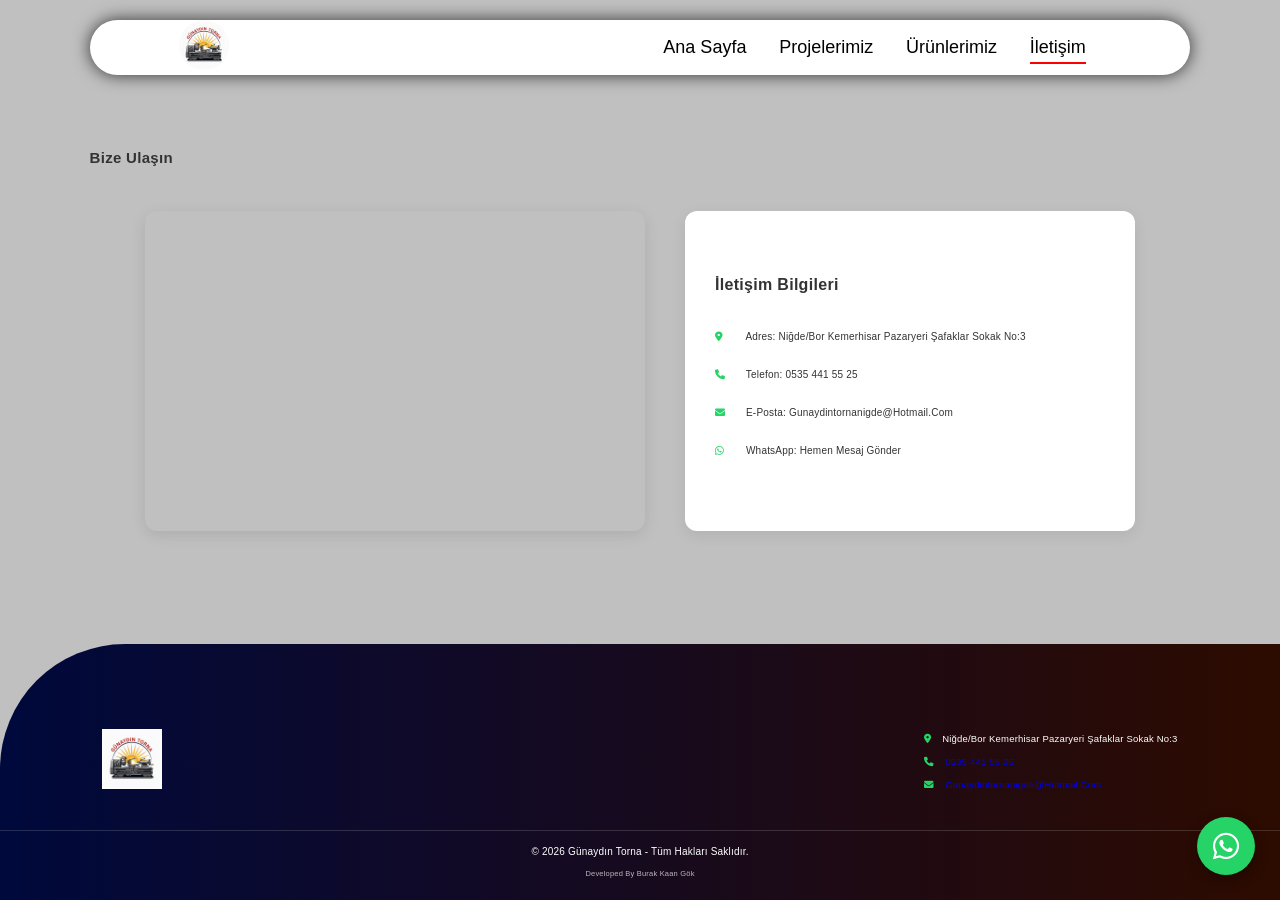
==== commit 30ef3558: "SSL, script.js düzeltmesi, SEO güncellemesi" ====
--- a/contact.html
+++ b/contact.html
@@ -6,13 +6,13 @@
     <title>İletişim | Niğde/Bor Torna Atölyesi - Günaydın Torna</title>
     <meta
       name="description"
-      content="Günaydın Torna iletişim: Niğde/Bor Kemerhisar Pazaryeri Şafaklar Sokak No:3. Telefon: 0535 441 55 25. WhatsApp'tan hemen mesaj gönderin."
+      content="Günaydın Torna iletişim: Niğde/Bor Kemerhisar Pazaryeri Şafaklar Sokak No:3. Konya, Kayseri, Adana, Mersin ve Ankara'ya hizmet veriyoruz. Telefon: 0535 441 55 25. WhatsApp'tan hemen mesaj gönderin."
     />
     <meta
       name="keywords"
-      content="Niğde torna iletişim, Bor Kemerhisar torna, Niğde torna telefon"
+      content="Niğde torna iletişim, Bor Kemerhisar torna, Konya torna iletişim, Kayseri flanş iletişim, Ankara torna telefon"
     />
-    <link rel="canonical" href="https://www.gunaydintorna.com/contact.html" />
+    <link rel="canonical" href="https://gunaydintorna.com/contact.html" />
     <link rel="stylesheet" href="style.css" />
     <!-- Font Awesome CDN (Hamburger ikonu için) -->
     <link
--- a/style.css
+++ b/style.css
@@ -34,6 +34,9 @@
   background: silver;
   line-height: 1.7;
   color: #333;
+  min-height: 100vh;
+  display: flex;
+  flex-direction: column;
 }
 section {
   padding: 5rem 7%;
@@ -262,6 +265,7 @@
   position: relative;
   padding: 60px 0 0;
   border-top-left-radius: 125px;
+  margin-top: auto;
 }
 .footer-logo img {
   width: 60px;
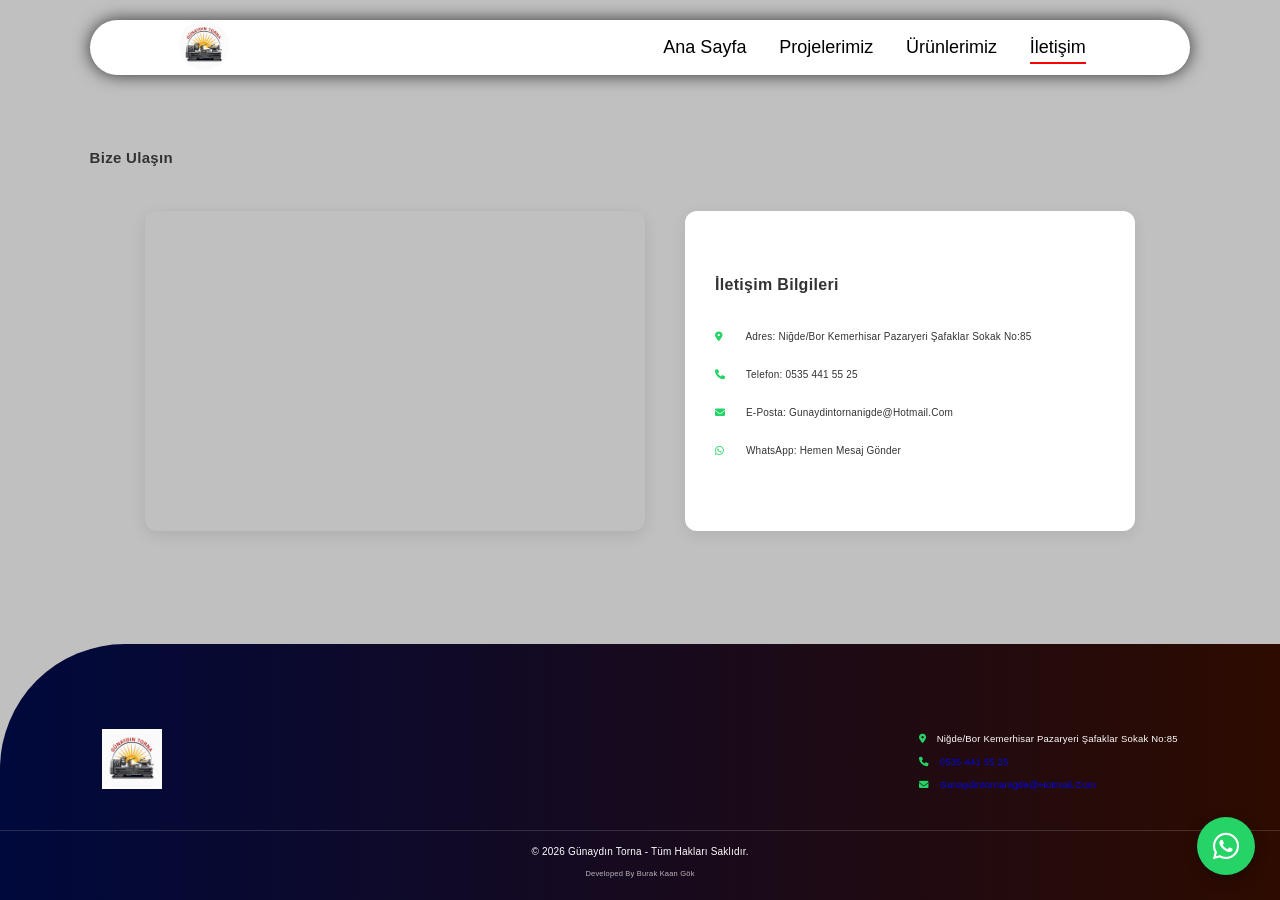
==== commit 8221fc3a: "SEO: canonical, og:image, LocalBusiness verisi, sitemap ve adres düzeltmesi - index.html: canonical " ====
--- a/contact.html
+++ b/contact.html
@@ -6,7 +6,7 @@
     <title>İletişim | Niğde/Bor Torna Atölyesi - Günaydın Torna</title>
     <meta
       name="description"
-      content="Günaydın Torna iletişim: Niğde/Bor Kemerhisar Pazaryeri Şafaklar Sokak No:3. Konya, Kayseri, Adana, Mersin ve Ankara'ya hizmet veriyoruz. Telefon: 0535 441 55 25. WhatsApp'tan hemen mesaj gönderin."
+      content="Günaydın Torna iletişim: Niğde/Bor Kemerhisar Pazaryeri Şafaklar Sokak No:85. Konya, Kayseri, Adana, Mersin ve Ankara'ya hizmet veriyoruz. Telefon: 0535 441 55 25. WhatsApp'tan hemen mesaj gönderin."
     />
     <meta
       name="keywords"
@@ -48,7 +48,7 @@
           <h2>İletişim Bilgileri</h2>
           <p>
             <i class="fas fa-map-marker-alt"></i>
-            Adres: Niğde/Bor Kemerhisar Pazaryeri Şafaklar Sokak No:3
+            Adres: Niğde/Bor Kemerhisar Pazaryeri Şafaklar Sokak No:85
           </p>
           <p>
             <i class="fas fa-phone"></i>
@@ -70,7 +70,7 @@
       <div class="footer-content">
         <div class="col footer-logo"><img src="imgs/logo.png" alt="" /></div>
         <div class="col footer-info">
-          <p><i class="fas fa-map-marker-alt"></i> Niğde/Bor Kemerhisar Pazaryeri Şafaklar Sokak No:3</p>
+          <p><i class="fas fa-map-marker-alt"></i> Niğde/Bor Kemerhisar Pazaryeri Şafaklar Sokak No:85</p>
           <p><i class="fas fa-phone"></i> <a href="tel:+905354415525">0535 441 55 25</a></p>
           <p><i class="fas fa-envelope"></i> <a href="mailto:gunaydintornanigde@hotmail.com">gunaydintornanigde@hotmail.com</a></p>
         </div>
